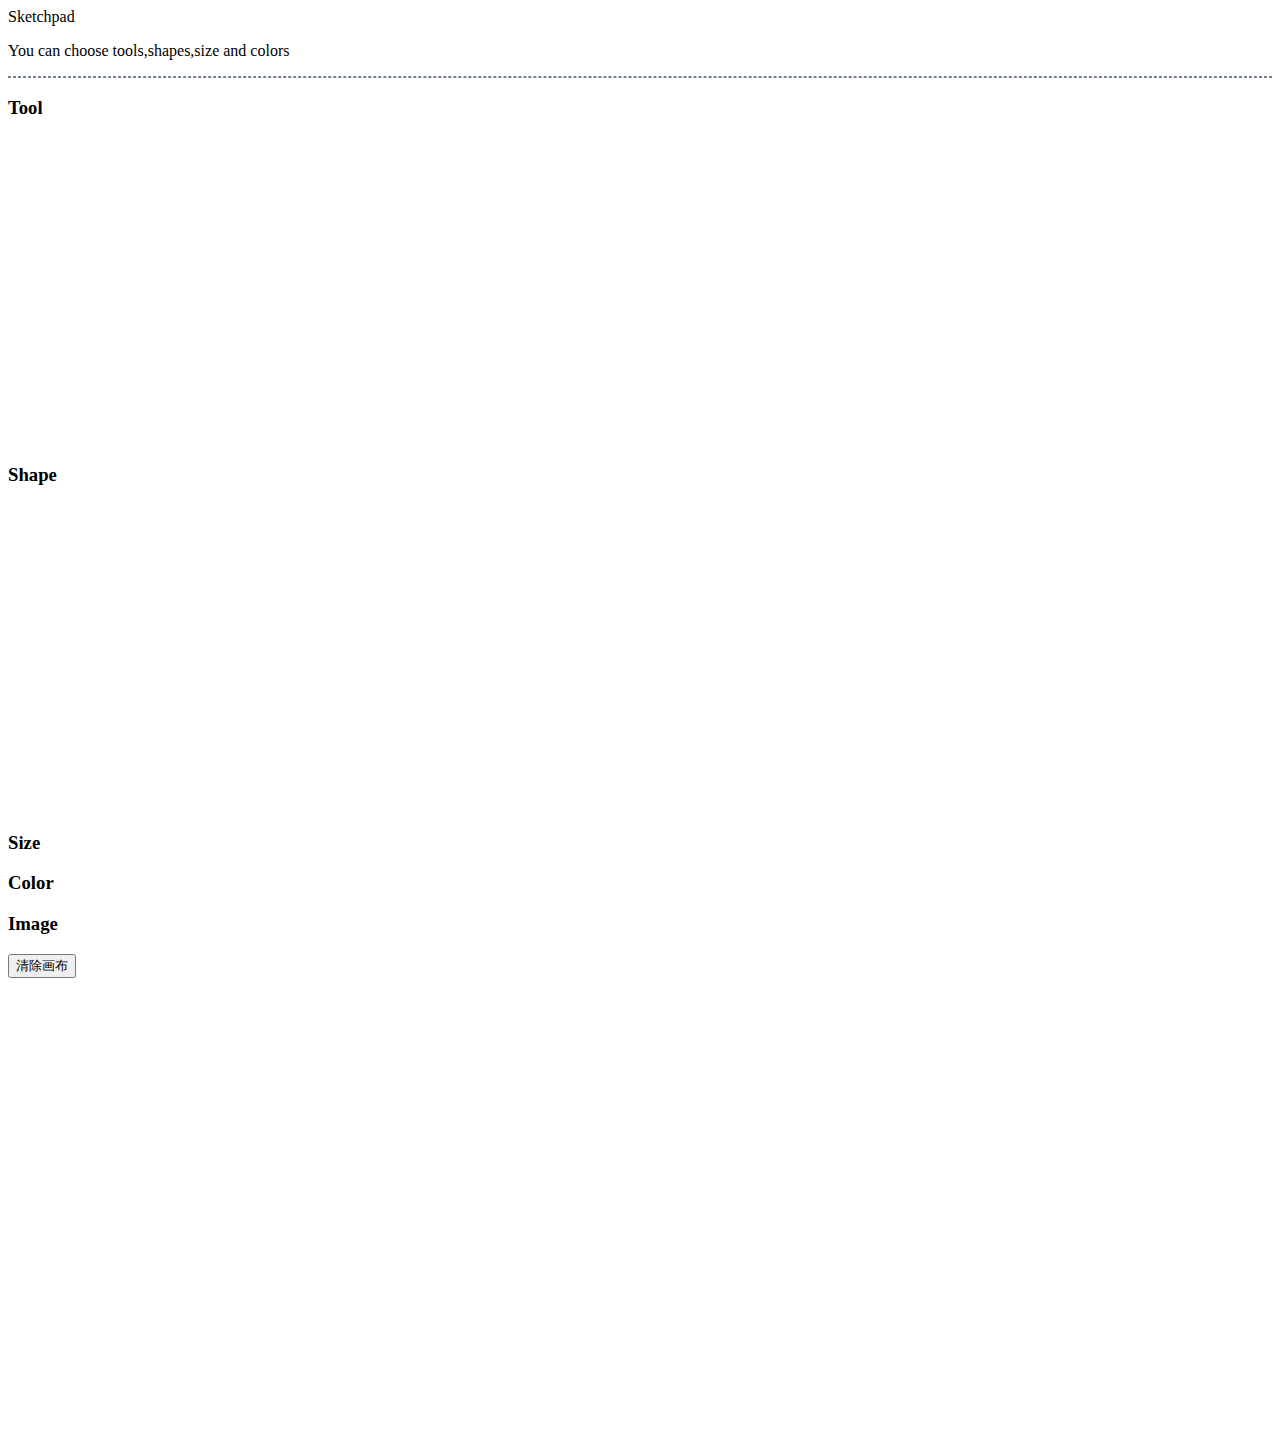
==== Sketchpad/index.html @ a4a381fc "feat: Create Sketchpad project." ====
<!DOCTYPE html>
<html lang="en">
<head>
    <meta charset="UTF-8">
    <meta name="viewport" content="width=device-width, initial-scale=1.0">
    <meta http-equiv="X-UA-Compatible" content="ie=edge">
    <title>Sketchpad</title>
    <link rel="stylesheet" href="./style.css">
    <link rel="stylesheet" href="./animate.css">
</head>
<body>
    <header id="title">Sketchpad</header>
    <p class="describe">You can choose <span>tools,shapes,size</span> and <span>colors</span></p>
    <hr style="margin:0px;border:1px dashed #708090">
    <main class="content">
        <nav class="animated bounceInLeft">
            <h3>Tool</h3>
            <div>
                <svg onclick="brush(0)" id="brush" class="icon" aria-hidden="true">
                    <use xlink:href="#icon-qianbi"></use>
                </svg>
                <svg onclick="eraser(1)" id="eraser" class="icon" aria-hidden="true">
                        <use xlink:href="#icon-xiangpica"></use>
                </svg>
                <svg onclick="paint(2)" id="paint" class="icon" aria-hidden="true">
                    <use xlink:href="#icon-youqishua"></use>
                </svg>
                <svg onclick="text(3)" id="text" class="icon" aria-hidden="true">
                    <use xlink:href="#icon-ziti"></use>
                </svg>
                <svg onclick="magnifier(4)" id="magnifier" class="icon" aria-hidden="true">
                    <use xlink:href="#icon-fangdajing"></use>
                </svg>
                <svg onclick="straw(5)" id="straw" class="icon" aria-hidden="true">
                    <use xlink:href="#icon-shiwu-xiguan"></use>
                </svg>
            </div>
            <h3>Shape</h3>
            <div class="shape_content">
                <svg onclick="line(6)" id="line" class="icon" aria-hidden="true">
                    <use xlink:href="#icon-jian"></use>
                </svg>
                <svg onclick="arc(7)" id="arc" class="icon" aria-hidden="true">
                    <use xlink:href="#icon-yuanxingweixuanzhong"></use>
                </svg>
                <svg onclick="arcFill(8)" id="arcFill" class="icon" aria-hidden="true">
                    <use xlink:href="#icon-circle"></use>
                </svg>
                
                <svg onclick="rect(9)" id="rect" class="icon" aria-hidden="true">
                    <use xlink:href="#icon-fangkuang"></use>
                </svg>
                <svg onclick="rectFill(10)" id="rectFill"  class="icon" aria-hidden="true">
                    <use xlink:href="#icon-zhengfangxing"></use>
                </svg>
                <svg onclick="poly(11)" id="poly" class="icon" aria-hidden="true">
                    <use xlink:href="#icon-triangle"></use>
                </svg>
            </div>
            <h3>Size</h3>
            <div class="size_content">
                <div onclick="setWidth(0)" id="width_1" class="line_thin"></div>
                <div onclick="setWidth(1)" id="width_3" class="line_normal"></div>
                <div onclick="setWidth(2)" id="width_5" class="line_thick"></div>
                <div onclick="setWidth(3)" id="width_8" class="line_thicker"></div>
            </div>
            <h3>Color</h3>
            <div class="color_content">
                <div id="Crimson" onclick="setColor(this,0)"></div>
                <div id="Orange" onclick="setColor(this,1)"></div>
                <div id="Yellow" onclick="setColor(this,2)"></div>
                <div id="LimeGreen" onclick="setColor(this,3)"></div>
                <div id="PaleGreen" onclick="setColor(this,4)"></div>
                <div id="RoyalBlue" onclick="setColor(this,5)"></div>
            </div>
            <h3>Image</h3>
            <button onclick="clearAll()" id="clear" type="button" class="primary_button">清除画布</button>
        </nav>
        <canvas id="canvas" width="780" height="456" class="canvas_panel animated pulse">
            您的浏览器不支持canvas标签，请升级浏览器
        </canvas>
        <script src="bootbox.min.js"></script>
        <script src="canvas.js"></script>
    </main>
<script src="http://at.alicdn.com/t/font_551804_bqw7zvtphwwxw29.js"></script>

</body>
</html>
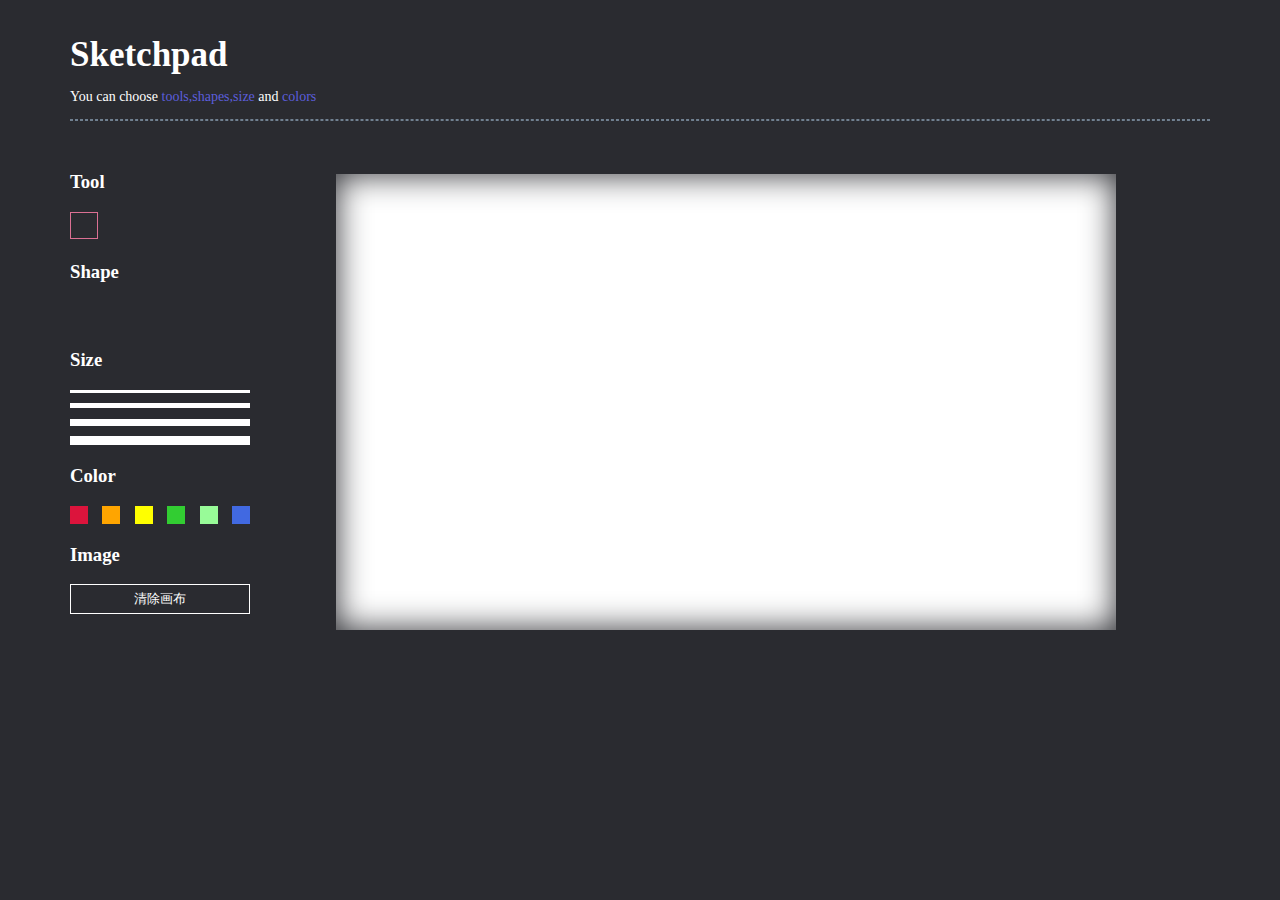
==== commit fe095dfd: "fix: fix icons origin" ====
--- a/Sketchpad/index.html
+++ b/Sketchpad/index.html
@@ -82,7 +82,7 @@
         <script src="bootbox.min.js"></script>
         <script src="canvas.js"></script>
     </main>
-<script src="http://at.alicdn.com/t/font_551804_bqw7zvtphwwxw29.js"></script>
+<script src="https://at.alicdn.com/t/font_551804_bqw7zvtphwwxw29.js"></script>
 
 </body>
 </html>--- a/Sketchpad/style.css
+++ b/Sketchpad/style.css
@@ -0,0 +1,158 @@
+.icon {
+    width: 1.6em; height: 1.6em;
+    vertical-align: -0.15em;
+    fill: currentColor;
+    overflow: hidden;
+ }
+
+body {
+    background-color: rgb(42,43,48);
+    margin: 0;
+    padding: 35px 70px 10px 70px;
+}
+
+h3 {
+    color: white;
+    margin-top: 20px;
+}
+
+#title {
+    color: white;
+    font-size: 35px;
+    font-weight: 800;
+}
+
+.describe {
+    color: white;
+    font-size: 14px;
+    font-weight: 300;
+}
+
+.describe span {
+    color: #5c5edc
+}
+
+.content {
+    display: flex;
+    margin-top: 30px;
+}
+
+/* ========== shape ================ */
+.shape_content {
+    display: flex;
+    align-items: center;
+    justify-content: space-around;
+}
+
+.square_solid {
+    width:18px;
+    height: 18px;
+    border: 1px solid white;
+    background-color: white;
+    display: inline-block;
+}
+
+.square {
+    width: 18px;
+    height: 18px;
+    border: 1px solid white;
+    display: inline-block;
+}
+
+/* =========== size ============= */
+.size_content {
+    display: flex;
+    flex-wrap: wrap;
+    align-content: space-between;
+    width: 180px;
+    height: 55px;
+}
+
+.line_thin, .line_normal, .line_thick, .line_thicker {
+    width: 180px;
+    background-color: white;
+    border: 1px solid white;
+}
+
+.line_thin {
+    height: 1px;
+}
+
+.line_normal {
+    height: 3px;
+}
+
+.line_thick {
+    height: 5px;
+}
+
+.line_thicker {
+    height: 7px;
+}
+
+/* =========== color ============= */
+.color_content {
+    width: 180px;
+    display: flex;
+    flex-wrap: wrap;
+    justify-content: space-between;
+    align-content: space-around;
+}
+.color_content > div {
+    width: 14px;
+    height: 14px;
+    border: 2px solid transparent;
+}
+.color_content :first-child {
+    background-color: Crimson;
+}
+.color_content :nth-child(2) {
+    background-color: Orange;
+}
+.color_content :nth-child(3) {
+    background-color: Yellow;
+}
+.color_content :nth-child(4) {
+    background-color: LimeGreen;
+}
+.color_content :nth-child(5) {
+    background-color: PaleGreen;
+}
+.color_content :nth-child(6) {
+    background-color: RoyalBlue;
+}
+
+/* ========== image ============ */
+.primary_button {
+    border: 1px solid white;
+    width: 180px;
+    height: 30px;
+    background-color: transparent;
+    color: white;
+}
+
+.primary_button:hover {
+    background-color: white;
+    color: rgb(42,43,48)
+}
+
+.primary_button:focus {
+    outline: white solid 1px;
+}
+
+
+/* ========== canvas =========== */
+.canvas_panel {
+    margin-left: 80px;
+    margin-top: 23px;
+
+}
+
+#canvas {
+    background: white;
+    box-shadow: 0 0 33px rgb(42,43,48) inset
+}
+
+#canvas:hover {
+    cursor:crosshair;
+}